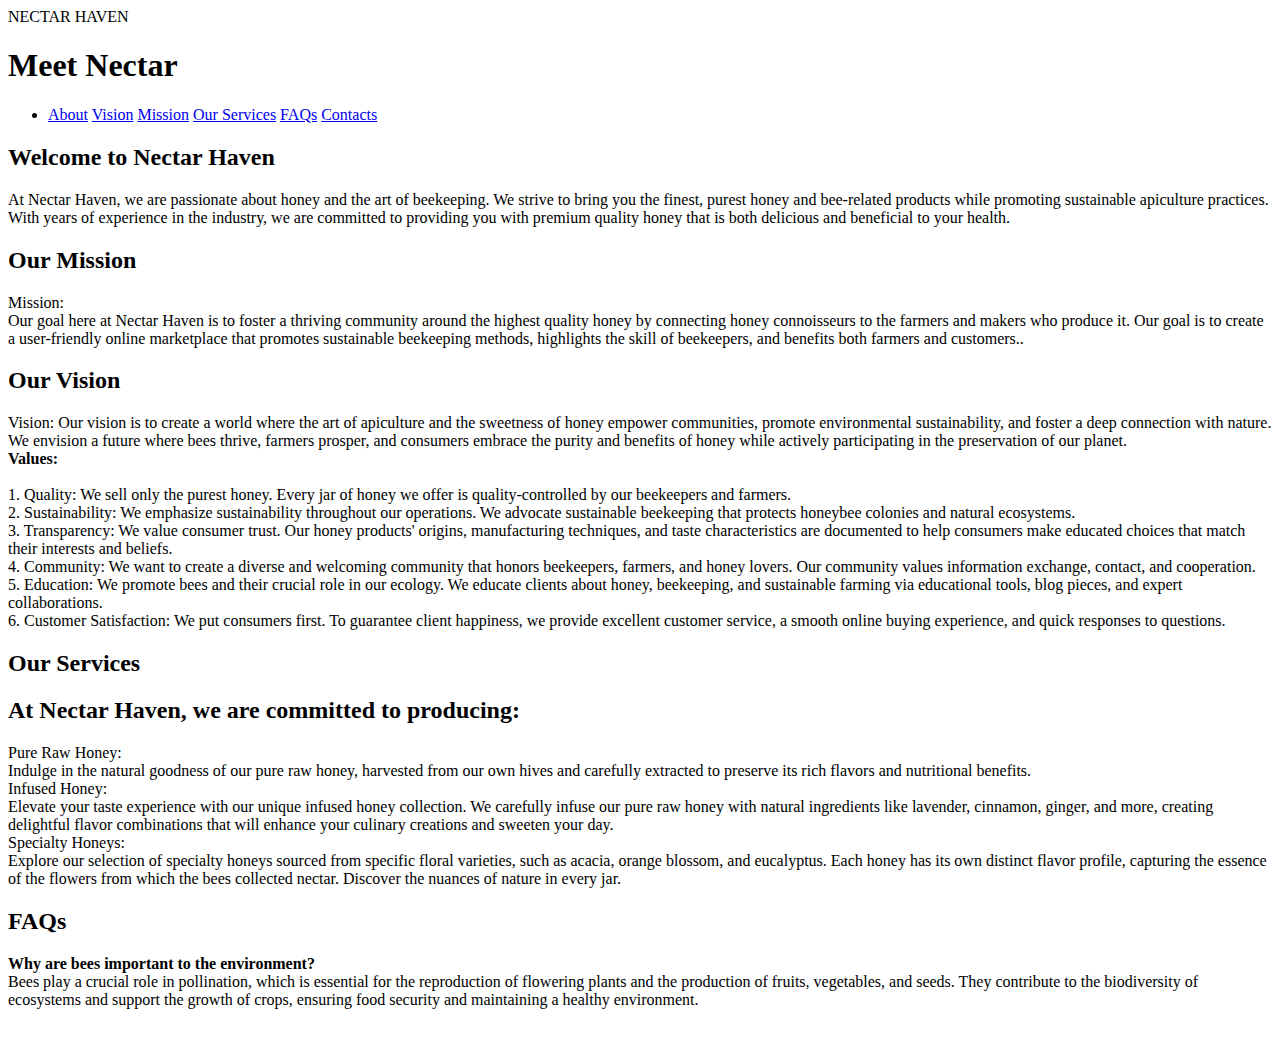
==== markhtml/about.html @ 38e07d6c "add FAQs tab" ====
<!DOCTYPE html>
<html>
    <head>
        <meta name="viewport" content="width=device-width"> 
        <meta charset="utf-8">
        <link>
        <title>About</title>
    </head>
    <body id="bodybk">
        <div>
            <header id="headerbk">NECTAR HAVEN</header>
          </div>
          <div class="meetspan">
            <h1 id="h1bk">Meet <span>Nectar</span></h1>
          </div>

          <nav id="navbk">
            <ul>
              <li>
                <a id="abouts" href="#" onclick="showTab('about');">About</a>
                <a id="visions" href="#" onclick="showTab('vision');">Vision</a>
                <a id="missions" href="#" onclick="showTab('mission');">Mission</a>
                <a id="servicess" href="#" onclick="showTab('services');">Our Services</a>
                <a id="faq" href="#" onclick="showTab('faqs');">FAQs</a>
                <a id="contact" href="#" onclick="showTab('contacts');">Contacts</a>
              </li>
            </ul>
          </nav>

          <div id="tab-content">
            <div id="about" class="tab active">
              <h2>Welcome to Nectar Haven</h2>
              <p>At Nectar Haven, we are passionate about honey and the art of beekeeping. We strive to bring you the finest, purest honey and bee-related products while promoting sustainable apiculture practices. With years of experience in the industry, we are committed to providing you with premium quality honey that is both delicious and beneficial to your health.</p>
            </div>

            <div id="mission" class="tab">
                <h2>Our Mission</h2>
                <p>Mission: <br>
                    Our goal here at Nectar Haven is to foster a thriving community around the highest quality honey by connecting honey connoisseurs to the farmers and makers who produce it. Our goal is to create a user-friendly online marketplace that promotes sustainable beekeeping methods, highlights the skill of beekeepers, and benefits both farmers and customers..</p>
              </div>

              <div id="vision" class="tab">
                <h2>Our Vision</h2>
                <p>Vision: Our vision is to create a world where the art of apiculture and the sweetness of honey empower communities, promote environmental sustainability, and foster a deep connection with nature. We envision a future where bees thrive, farmers prosper, and consumers embrace the purity and benefits of honey while actively participating in the preservation of our planet.<br>
                  <strong>Values:</strong><br>
                  <br>
                  1. Quality: We sell only the purest honey. Every jar of honey we offer is quality-controlled by our beekeepers and farmers.<br>
                  2. Sustainability: We emphasize sustainability throughout our operations. We advocate sustainable beekeeping that protects honeybee colonies and natural ecosystems.<br>
                  3. Transparency: We value consumer trust. Our honey products' origins, manufacturing techniques, and taste characteristics are documented to help consumers make educated choices that match their interests and beliefs.<br>
                  4. Community: We want to create a diverse and welcoming community that honors beekeepers, farmers, and honey lovers. Our community values information exchange, contact, and cooperation.<br>
                  5. Education: We promote bees and their crucial role in our ecology. We educate clients about honey, beekeeping, and sustainable farming via educational tools, blog pieces, and expert collaborations.<br>
                  6. Customer Satisfaction: We put consumers first. To guarantee client happiness, we provide excellent customer service, a smooth online buying experience, and quick responses to questions.<br>
                </p>
              </div>

              <div id="services" class="tab">
                <h2>Our Services</h2>
                <h2>At Nectar Haven, we are committed to producing:</h2>
                
                  <p>Pure Raw Honey:<br> Indulge in the natural goodness of our pure raw honey, harvested from our own hives and carefully extracted to preserve its rich flavors and nutritional benefits.<br>
                  Infused Honey:<br> Elevate your taste experience with our unique infused honey collection. We carefully infuse our pure raw honey with natural ingredients like lavender, cinnamon, ginger, and more, creating delightful flavor combinations that will enhance your culinary creations and sweeten your day.<br>
                  Specialty Honeys:<br> Explore our selection of specialty honeys sourced from specific floral varieties, such as acacia, orange blossom, and eucalyptus. Each honey has its own distinct flavor profile, capturing the essence of the flowers from which the bees collected nectar. Discover the nuances of nature in every jar.
                </p>
                
              </div>

              <div id="faqs" class="tab">
                <h2>FAQs</h2>
                <p>
                  <strong>Why are bees important to the environment?</strong><br>
                  Bees play a crucial role in pollination, which is essential for the reproduction of flowering plants and the production of fruits, vegetables, and seeds. They contribute to the biodiversity of ecosystems and support the growth of crops, ensuring food security and maintaining a healthy environment.<br><br>


    </body>
</html>
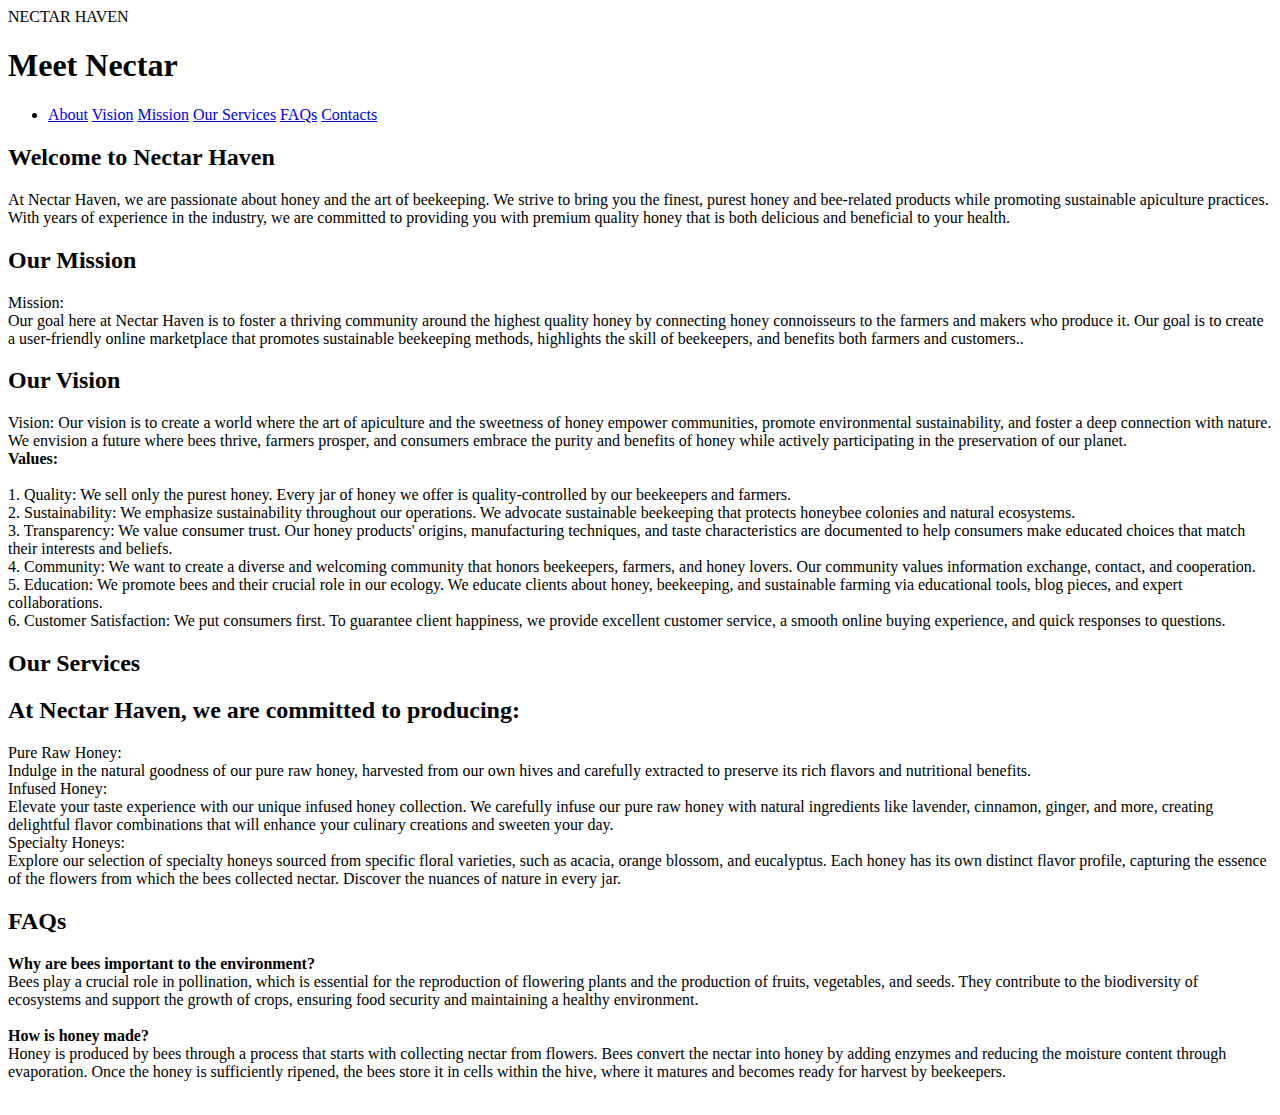
==== commit daf691a0: "add FAQs content" ====
--- a/markhtml/about.html
+++ b/markhtml/about.html
@@ -69,6 +69,8 @@
                 <p>
                   <strong>Why are bees important to the environment?</strong><br>
                   Bees play a crucial role in pollination, which is essential for the reproduction of flowering plants and the production of fruits, vegetables, and seeds. They contribute to the biodiversity of ecosystems and support the growth of crops, ensuring food security and maintaining a healthy environment.<br><br>
+                   <strong>How is honey made?</strong><br>
+                  Honey is produced by bees through a process that starts with collecting nectar from flowers. Bees convert the nectar into honey by adding enzymes and reducing the moisture content through evaporation. Once the honey is sufficiently ripened, the bees store it in cells within the hive, where it matures and becomes ready for harvest by beekeepers.<br><br>
 
 
     </body>
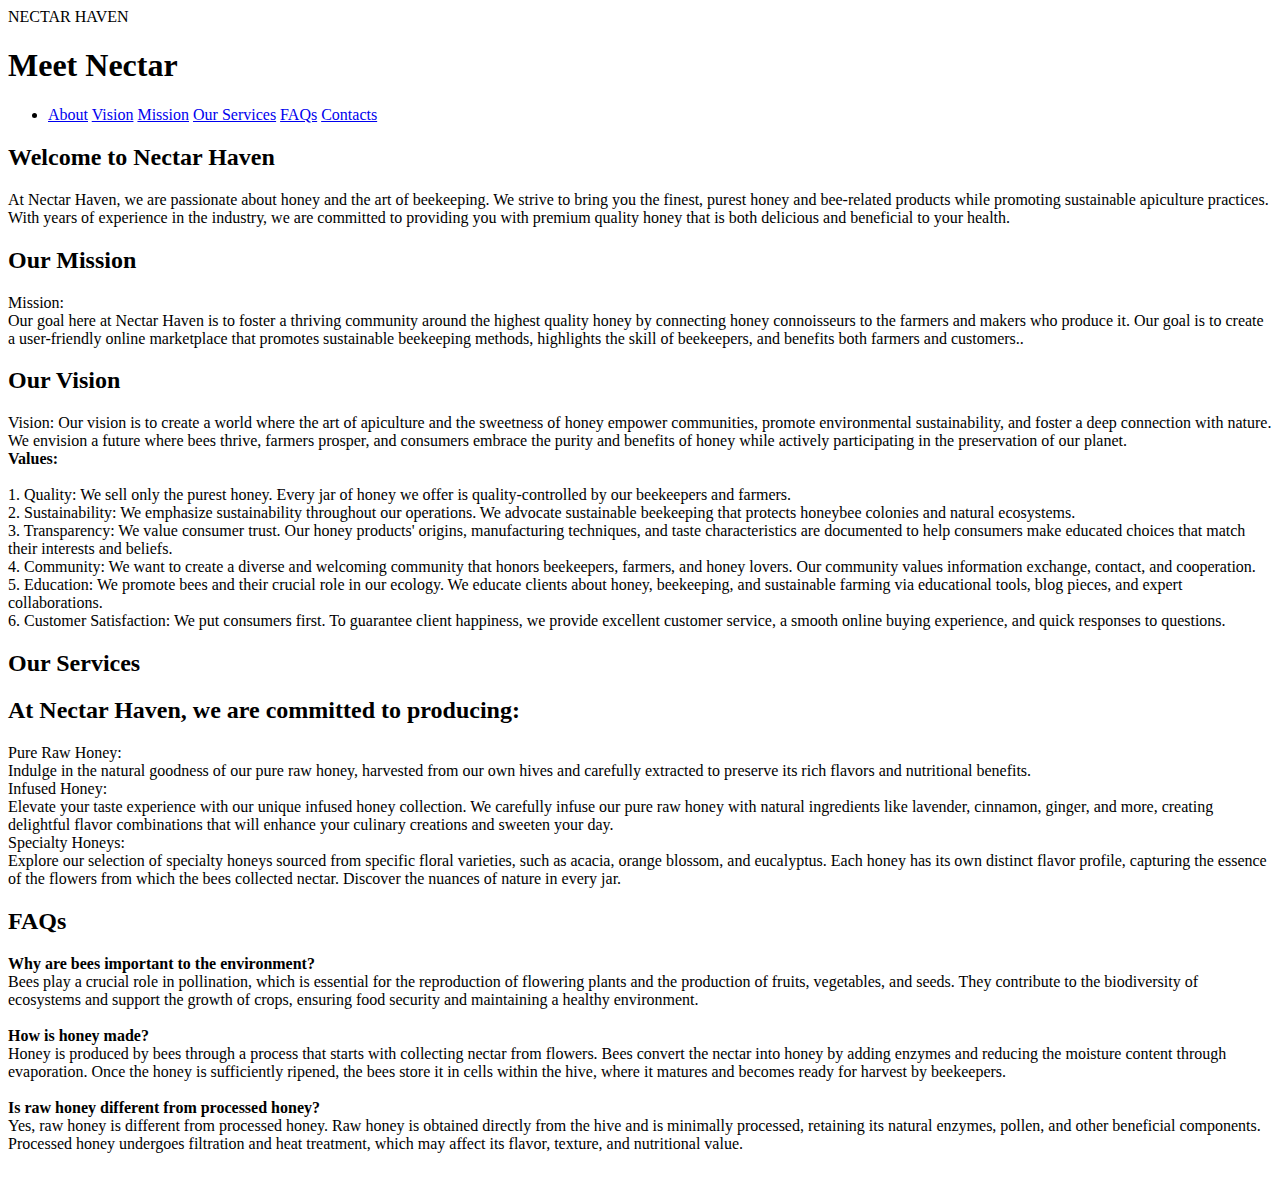
==== commit f55155bd: "add another FAQ content" ====
--- a/markhtml/about.html
+++ b/markhtml/about.html
@@ -68,9 +68,14 @@
                 <h2>FAQs</h2>
                 <p>
                   <strong>Why are bees important to the environment?</strong><br>
-                  Bees play a crucial role in pollination, which is essential for the reproduction of flowering plants and the production of fruits, vegetables, and seeds. They contribute to the biodiversity of ecosystems and support the growth of crops, ensuring food security and maintaining a healthy environment.<br><br>
+                  Bees play a crucial role in pollination, which is essential for the reproduction of flowering plants and the production of fruits, vegetables, and seeds. They contribute to the biodiversity of ecosystems and support the growth of crops, ensuring food security and maintaining a healthy environment.<br>
+                  <br>
                    <strong>How is honey made?</strong><br>
-                  Honey is produced by bees through a process that starts with collecting nectar from flowers. Bees convert the nectar into honey by adding enzymes and reducing the moisture content through evaporation. Once the honey is sufficiently ripened, the bees store it in cells within the hive, where it matures and becomes ready for harvest by beekeepers.<br><br>
+                  Honey is produced by bees through a process that starts with collecting nectar from flowers. Bees convert the nectar into honey by adding enzymes and reducing the moisture content through evaporation. Once the honey is sufficiently ripened, the bees store it in cells within the hive, where it matures and becomes ready for harvest by beekeepers.<br>
+                  <br>
+                  <strong>Is raw honey different from processed honey?</strong><br>
+                  Yes, raw honey is different from processed honey. Raw honey is obtained directly from the hive and is minimally processed, retaining its natural enzymes, pollen, and other beneficial components. Processed honey undergoes filtration and heat treatment, which may affect its flavor, texture, and nutritional value.<br>
+                  <br>
 
 
     </body>
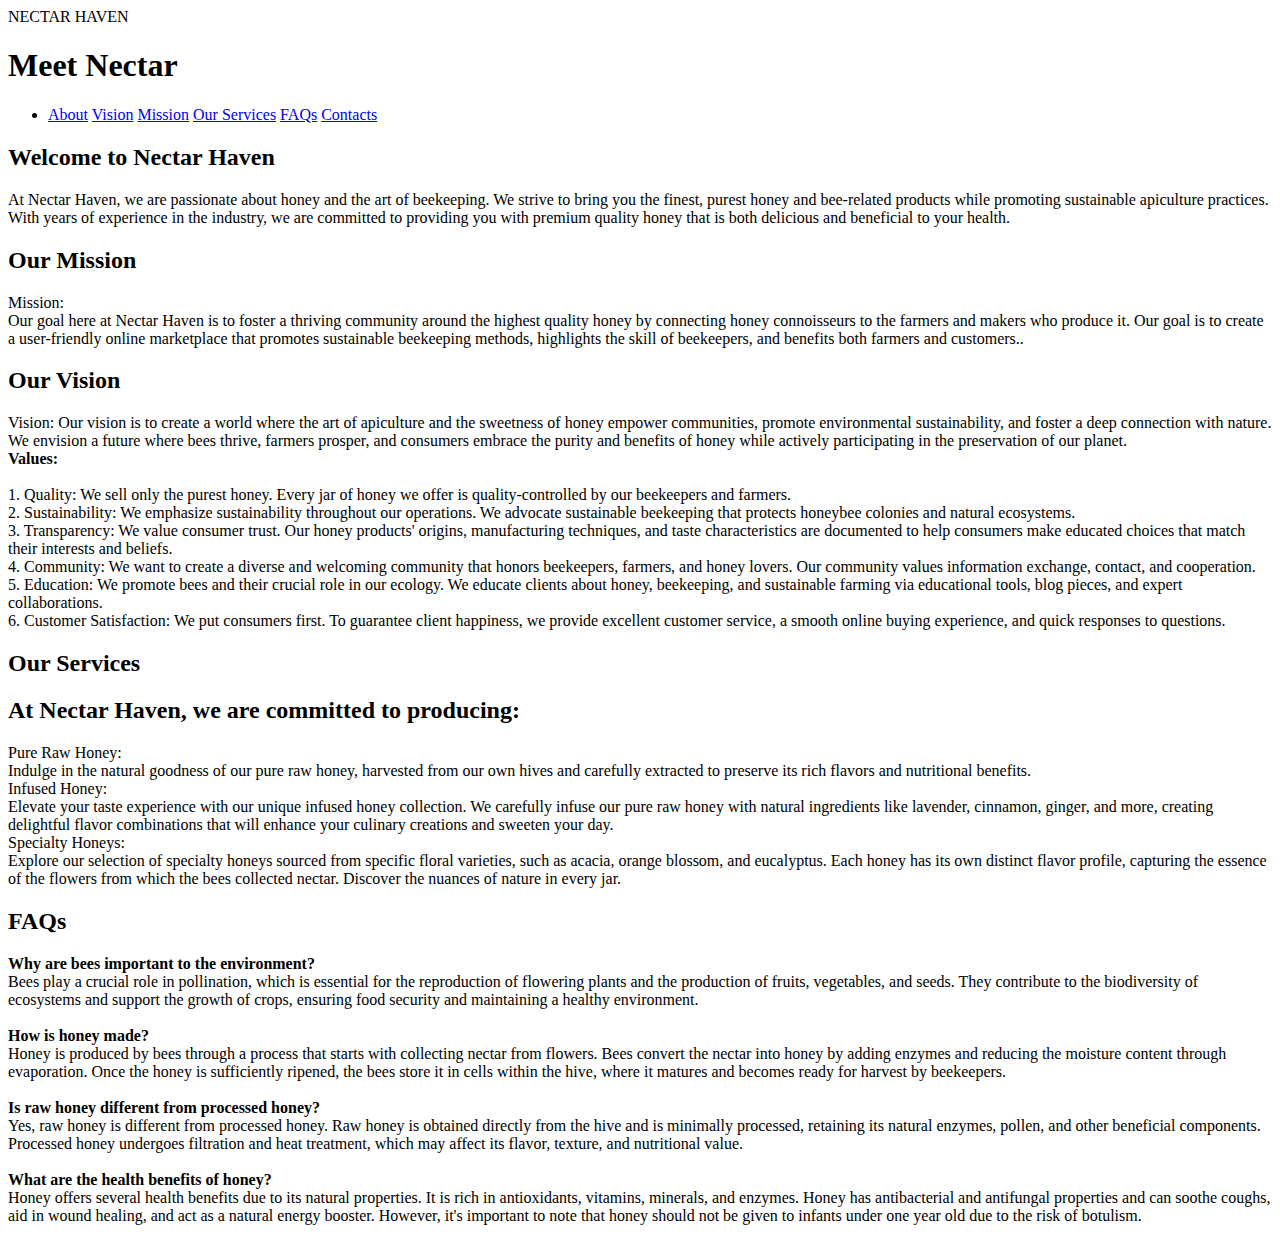
==== commit d190f76a: "add add FAQ content again" ====
--- a/markhtml/about.html
+++ b/markhtml/about.html
@@ -76,6 +76,9 @@
                   <strong>Is raw honey different from processed honey?</strong><br>
                   Yes, raw honey is different from processed honey. Raw honey is obtained directly from the hive and is minimally processed, retaining its natural enzymes, pollen, and other beneficial components. Processed honey undergoes filtration and heat treatment, which may affect its flavor, texture, and nutritional value.<br>
                   <br>
+                  <strong>What are the health benefits of honey?</strong><br>
+                  Honey offers several health benefits due to its natural properties. It is rich in antioxidants, vitamins, minerals, and enzymes. Honey has antibacterial and antifungal properties and can soothe coughs, aid in wound healing, and act as a natural energy booster. However, it's important to note that honey should not be given to infants under one year old due to the risk of botulism.<br>
+                  <br>
 
 
     </body>
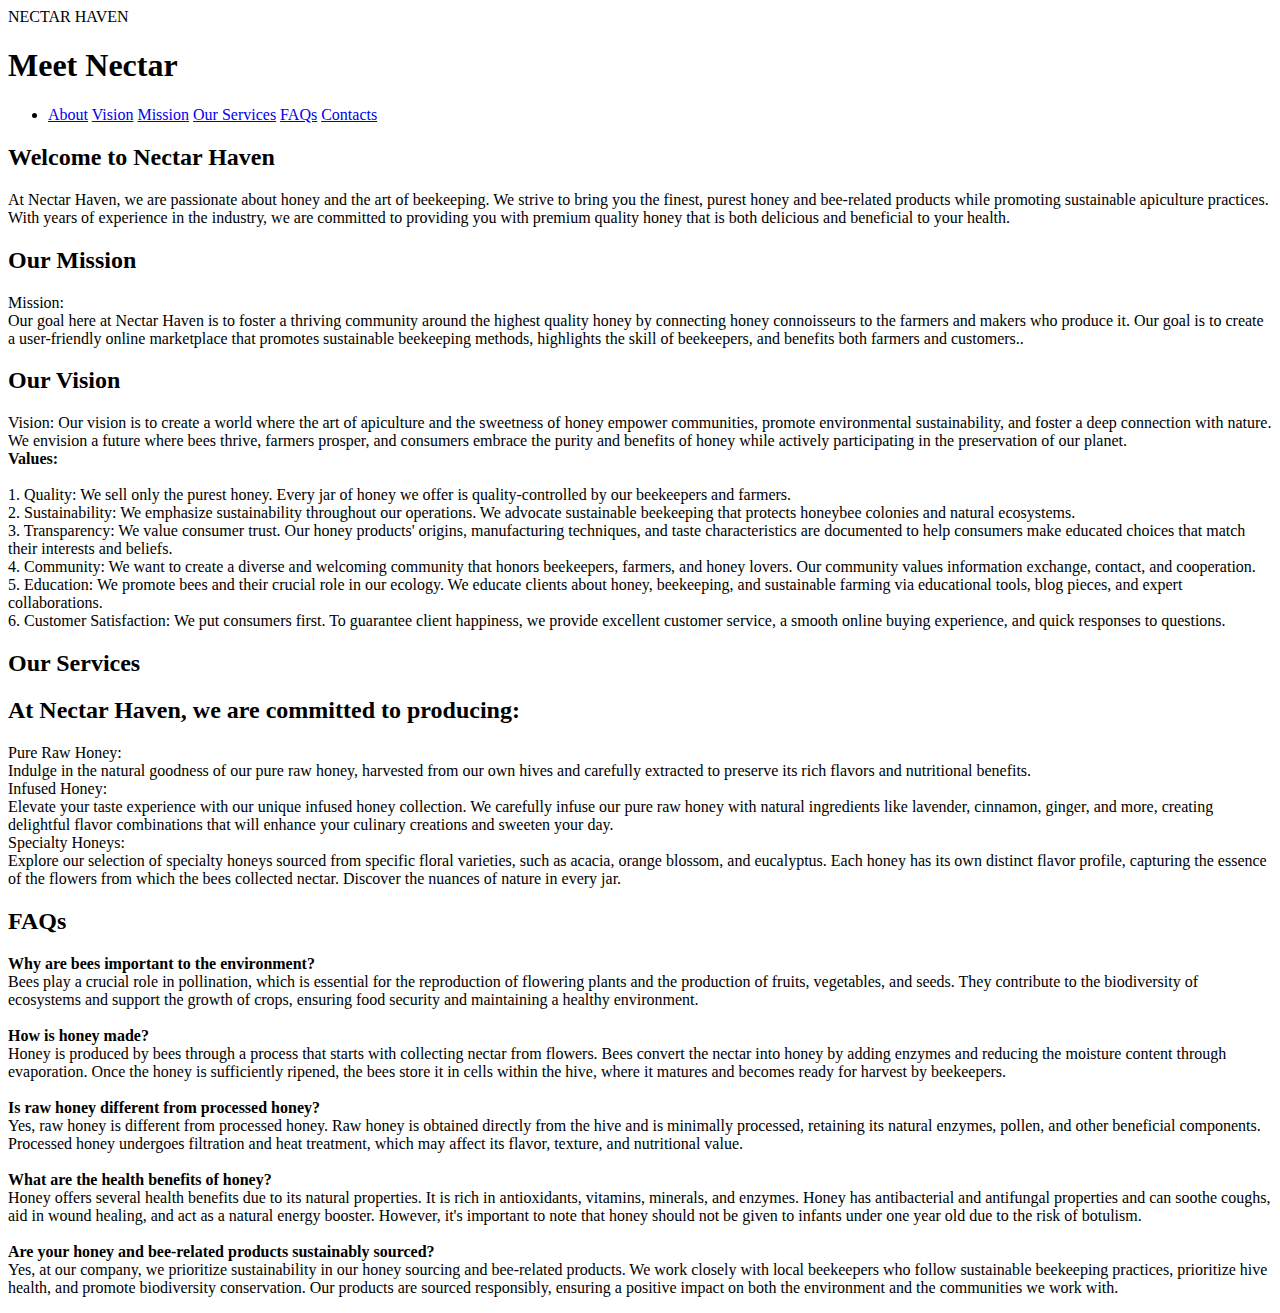
==== commit 061c9e28: "add last FAQ content" ====
--- a/markhtml/about.html
+++ b/markhtml/about.html
@@ -79,6 +79,11 @@
                   <strong>What are the health benefits of honey?</strong><br>
                   Honey offers several health benefits due to its natural properties. It is rich in antioxidants, vitamins, minerals, and enzymes. Honey has antibacterial and antifungal properties and can soothe coughs, aid in wound healing, and act as a natural energy booster. However, it's important to note that honey should not be given to infants under one year old due to the risk of botulism.<br>
                   <br>
+                  <strong>Are your honey and bee-related products sustainably sourced?</strong><br>
+                  Yes, at our company, we prioritize sustainability in our honey sourcing and bee-related products. We work closely with local beekeepers who follow sustainable beekeeping practices, prioritize hive health, and promote biodiversity conservation. Our products are sourced responsibly, ensuring a positive impact on both the environment and the communities we work with.
+                </p>
+              </div>
+
 
 
     </body>
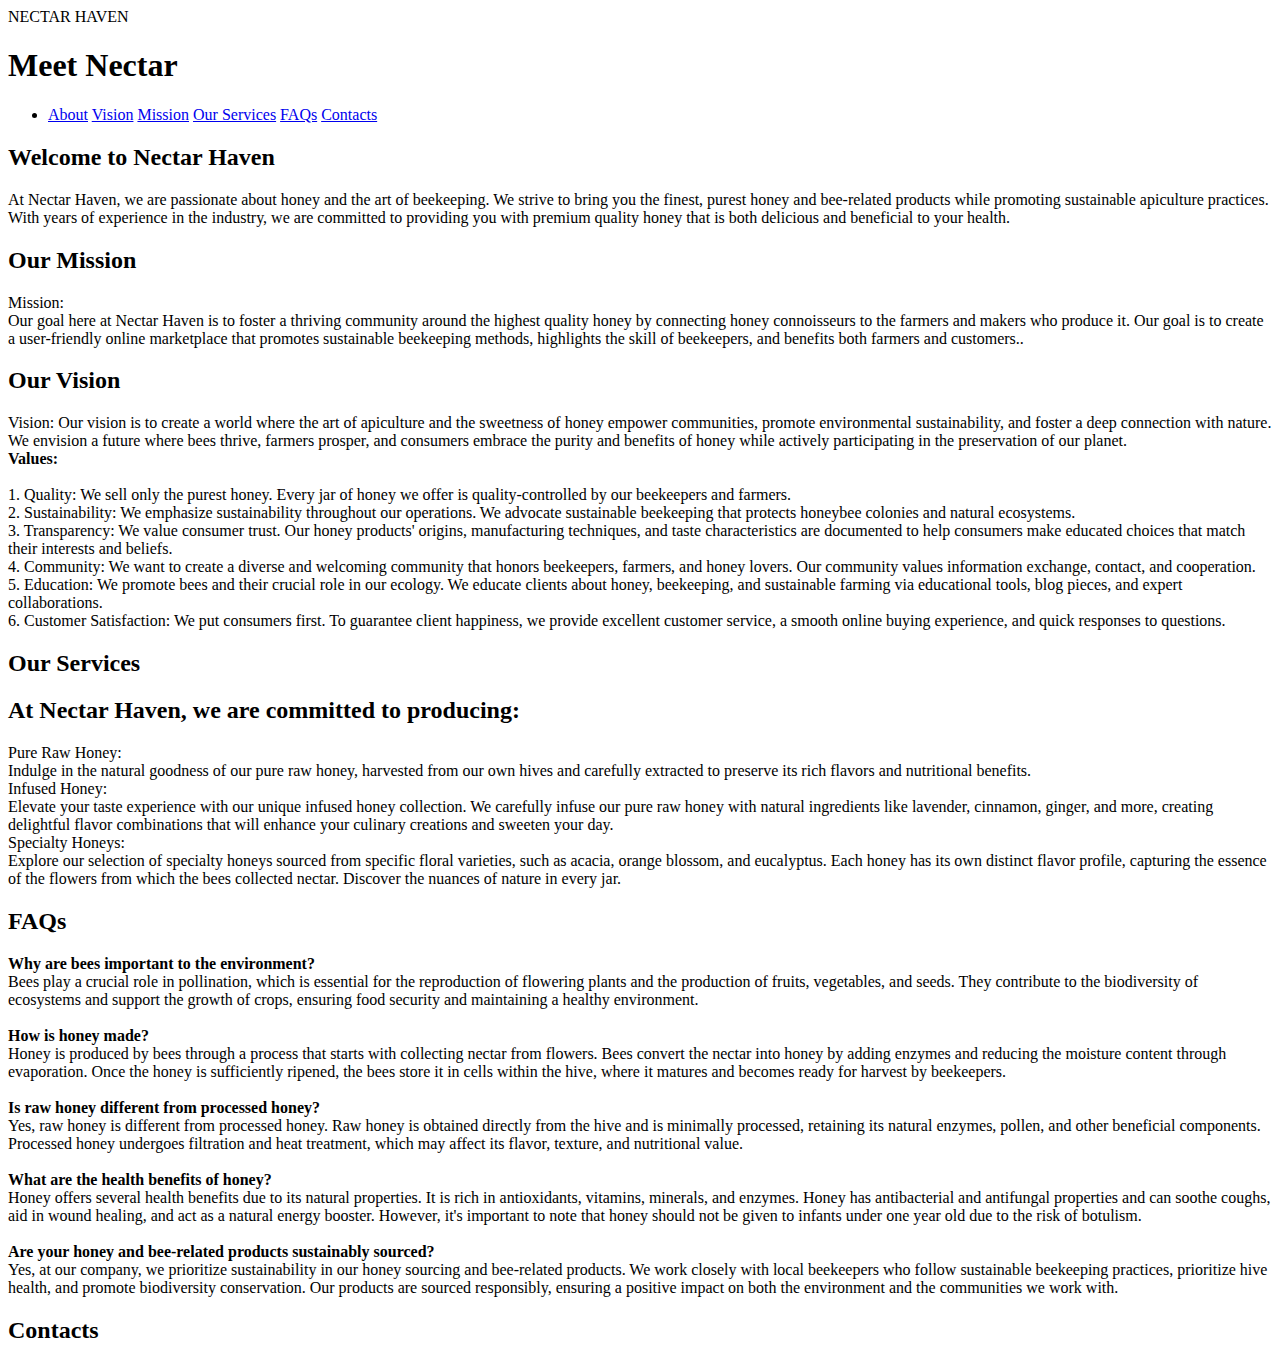
==== commit 6eb5201d: "add contact tab" ====
--- a/markhtml/about.html
+++ b/markhtml/about.html
@@ -84,6 +84,12 @@
                 </p>
               </div>
 
+              <div id="contactsbk" class="tab">
+                <h2>Contacts</h2>
+                <p></p>
+              </div>
+            </div>
+
 
 
     </body>
